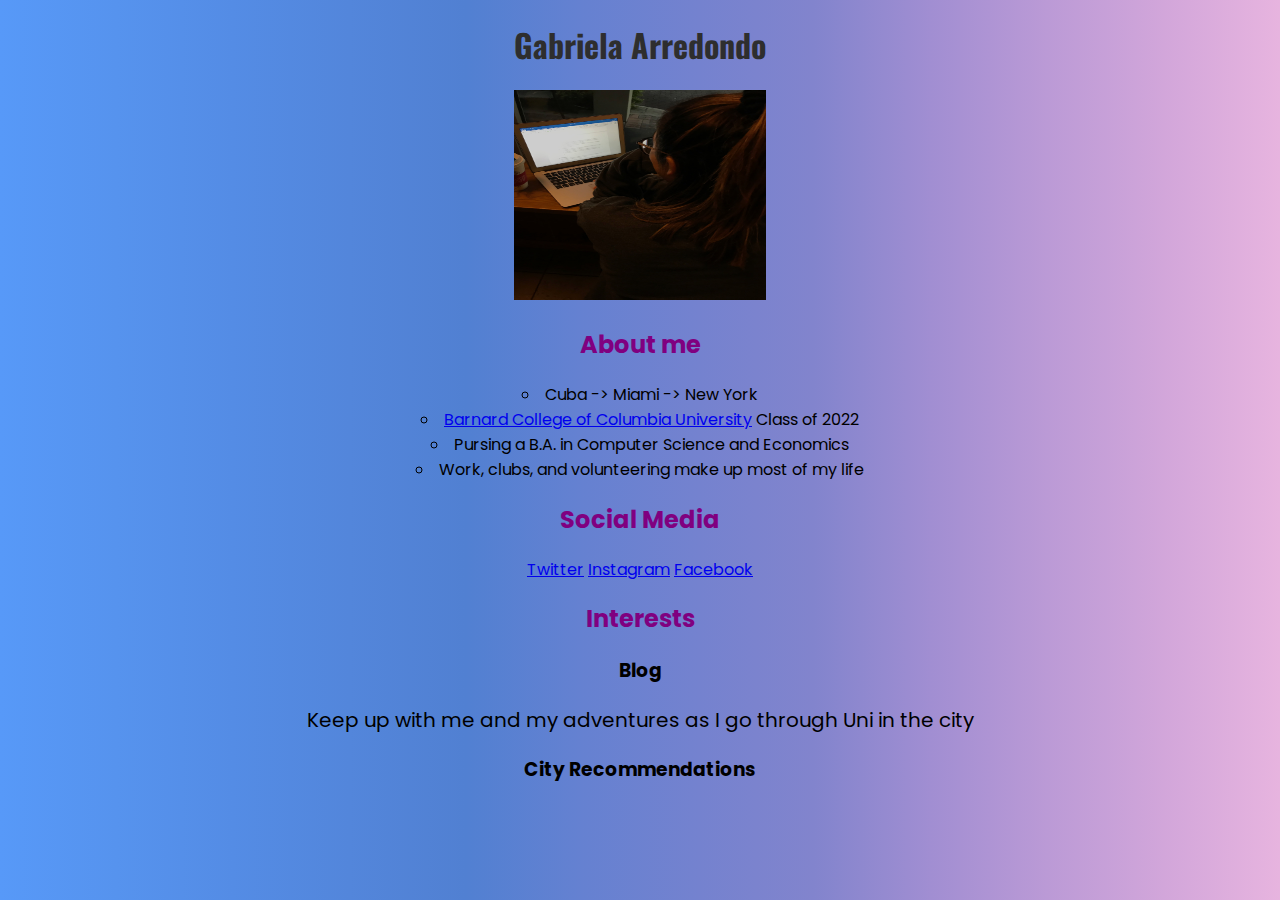
==== index.html @ 83326bb9 "First website" ====
<!DOCTYPE html>
<html>
    <head>
        <title>Gaby's Website</title>

        <link rel="stylesheet" type="text/css" href="./css/style.css">
        <link href="https://fonts.googleapis.com/css?family=Poppins" rel="stylesheet">
        <link href="https://fonts.googleapis.com/css?family=Oswald" rel="stylesheet">
    </head>
    <style>
      ul.a {
        list-style-type: circle;
        }
    </style>
    <body>
      <script src="https://ajax.googleapis.com/ajax/libs/jquery/2.1.3/jquery.min.js"></script>
      <!-- <script src="/js/index.js"></script> -->
      <script>
        $(document).ready(function() {
          console.log("HEYY");
          $('h3').on('mouseover', function() {
            $(this).animate({ "font-size" : "40px" }, 400)
            .animate({ "letter-spacing" : "10px" }, 1000);
          });
          // $('h1').on('click', function() {
          //   $(this).html('wow lol');
          // });
        });
      </script>
        <!-- Put all content here. -->
        <center>
          <div>

              <h1>Gabriela Arredondo</h1>

                <img src="./Image/Gaby's Image.jpeg"
                width ="20%" height = "210px">

              <h2>About me</h2>
              <ul class="a">
                <li>Cuba -> Miami -> New York </li>
                <li> <a href="https://barnard.edu/">Barnard College of Columbia University</a>
                  Class of 2022 </li>
                <li> Pursing a B.A. in Computer Science and Economics</li>
                <li>Work, clubs, and volunteering make up most of my life</li>
              </ul>



              <h2>Social Media</h2>
                <a href="https://twitter.com/ms_minnie99?lang=en%2F">Twitter</a>
                <a href="https://www.instagram.com/queengabsly/">Instagram</a>
                <a href="https://www.facebook.com/gabriela.arredondo.31337">Facebook</a>

              <h2>Interests</h2>
                    <div class ="column">
                      <h3>Blog</h3>
                      <p> Keep up with me and my adventures as I go through Uni in the city </p>
                    </div>
                    <div class ="column">
                      <h3>City Recommendations</h3>
                        <p>

            </div>
        </center>

    </body>
</html>
---- css/style.css ----
html{
  color: black;
  font-family: 'Poppins', sans-serif;
  background-image: linear-gradient(to right,
  #5799f8, #5693ee, #548ce5,
  #5386db, #5180d2, #6581d1,
  #7482cf, #8284cd, #a18ed2,
  #bb9ad6, #d2a6da, #e7b4df);
}
p{
  font-size: 20px;
}
h1 {
  color: #2E2E2E;
  font-family: 'Oswald', sans-serif;
}
h2 {
  color: purple;
}

ul {
 padding-left:0;
}

ul li  {
 list-style-position:inside
}
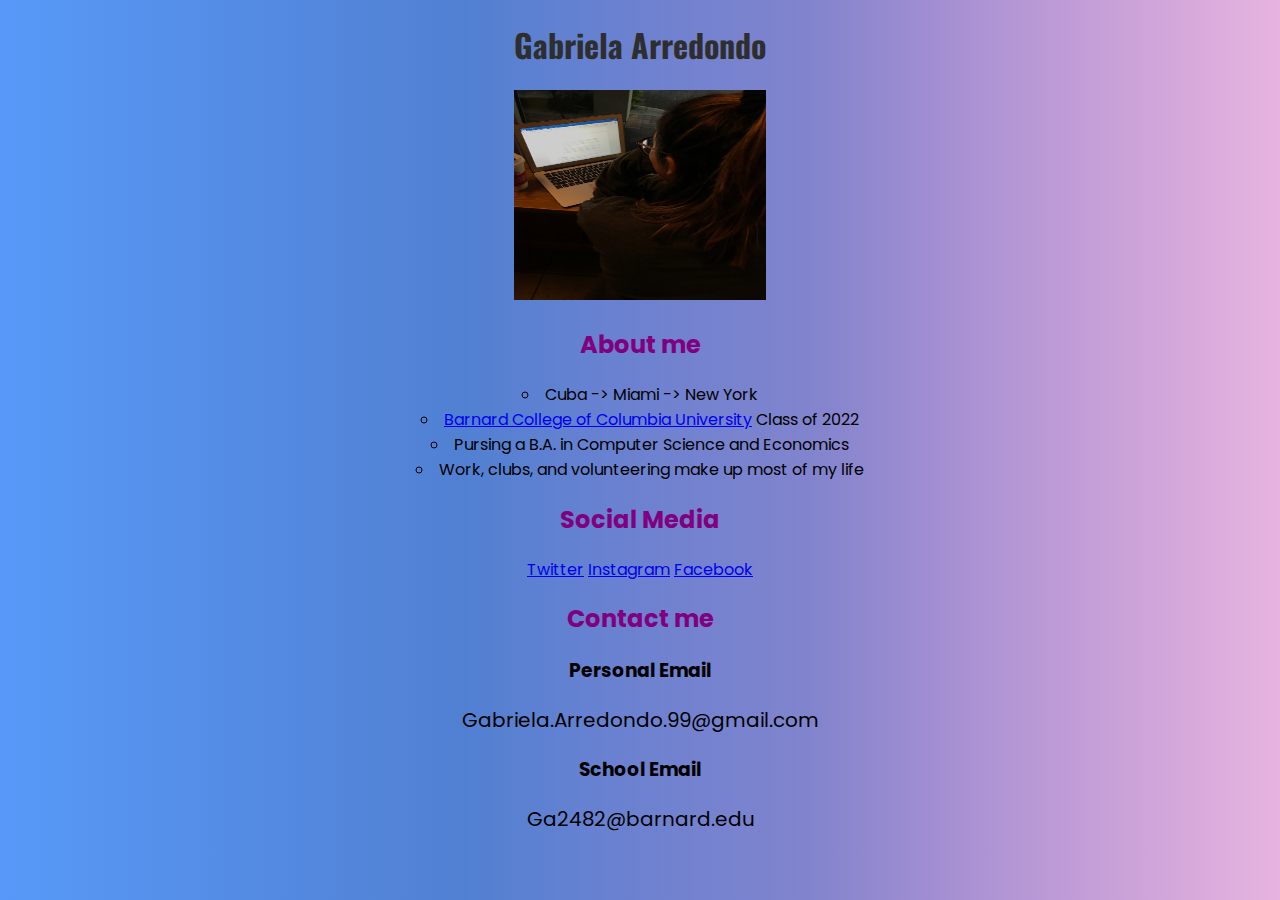
==== commit 16dfc345: "Update index.html" ====
--- a/index.html
+++ b/index.html
@@ -52,15 +52,12 @@
                 <a href="https://www.instagram.com/queengabsly/">Instagram</a>
                 <a href="https://www.facebook.com/gabriela.arredondo.31337">Facebook</a>
 
-              <h2>Interests</h2>
-                    <div class ="column">
-                      <h3>Blog</h3>
-                      <p> Keep up with me and my adventures as I go through Uni in the city </p>
-                    </div>
-                    <div class ="column">
-                      <h3>City Recommendations</h3>
-                        <p>
-
+              <h2>Contact me</h2>
+                <h3> Personal Email</h3>
+                     <p> Gabriela.Arredondo.99@gmail.com</p> 
+                <h3> School Email</h3> 
+                     <p>Ga2482@barnard.edu</p>
+                
             </div>
         </center>
 
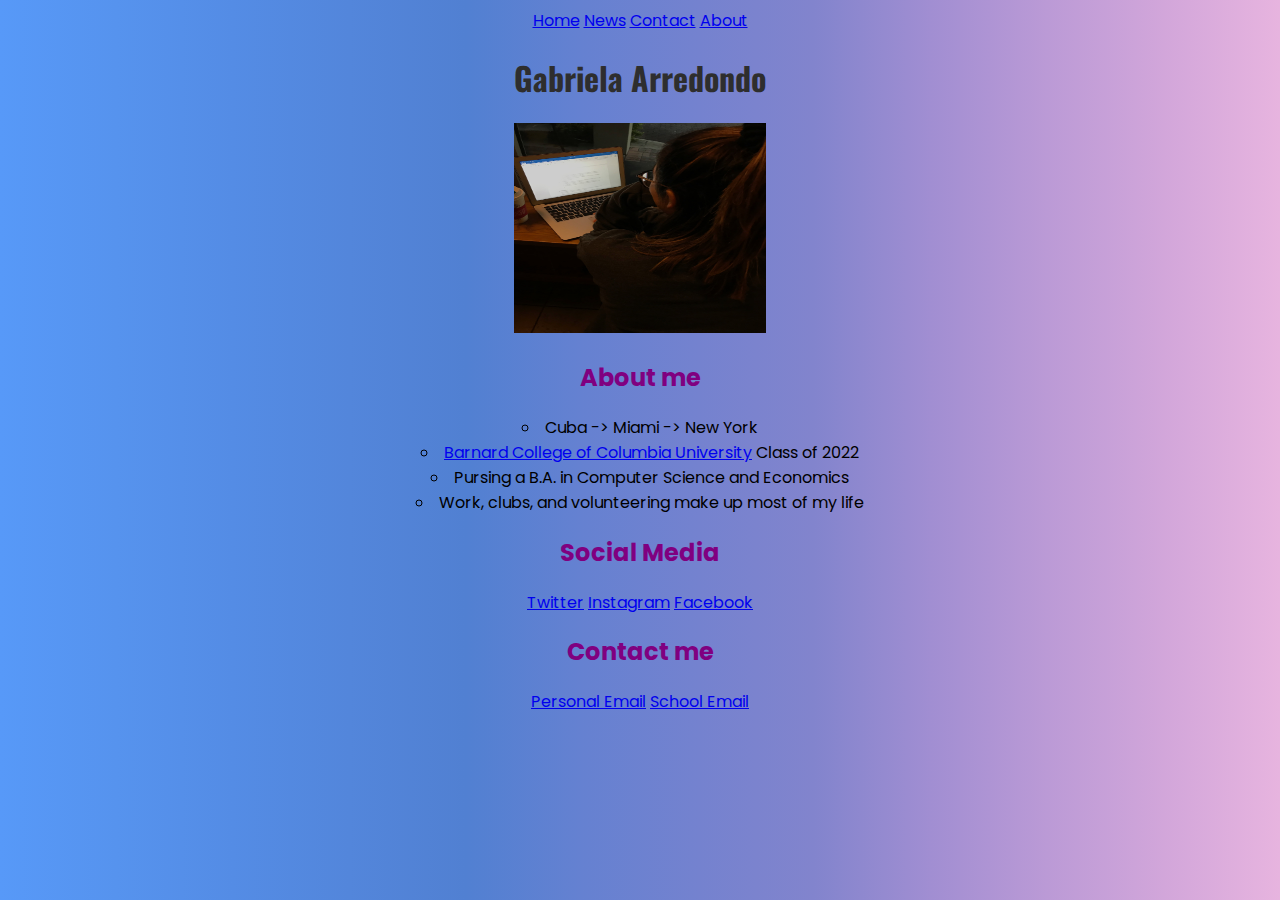
==== commit 8aa2ae44: "Linked Emails and Added for navigation bar" ====
--- a/index.html
+++ b/index.html
@@ -29,7 +29,14 @@
       </script>
         <!-- Put all content here. -->
         <center>
-          <div>
+            <div class="topnav">
+               <a class="active" href="#home">Home</a>
+               <a href="#news">News</a>
+               <a href="#contact">Contact</a>
+               <a href="#about">About</a>
+            </div>
+           
+            <div>
 
               <h1>Gabriela Arredondo</h1>
 
@@ -53,10 +60,8 @@
                 <a href="https://www.facebook.com/gabriela.arredondo.31337">Facebook</a>
 
               <h2>Contact me</h2>
-                <h3> Personal Email</h3>
-                     <p> Gabriela.Arredondo.99@gmail.com</p> 
-                <h3> School Email</h3> 
-                     <p>Ga2482@barnard.edu</p>
+                <a href="gabriela.arredondo.99@gmail.com">Personal Email</a>
+                <a href="ga2482@barnard.edu">School Email</a>
                 
             </div>
         </center>
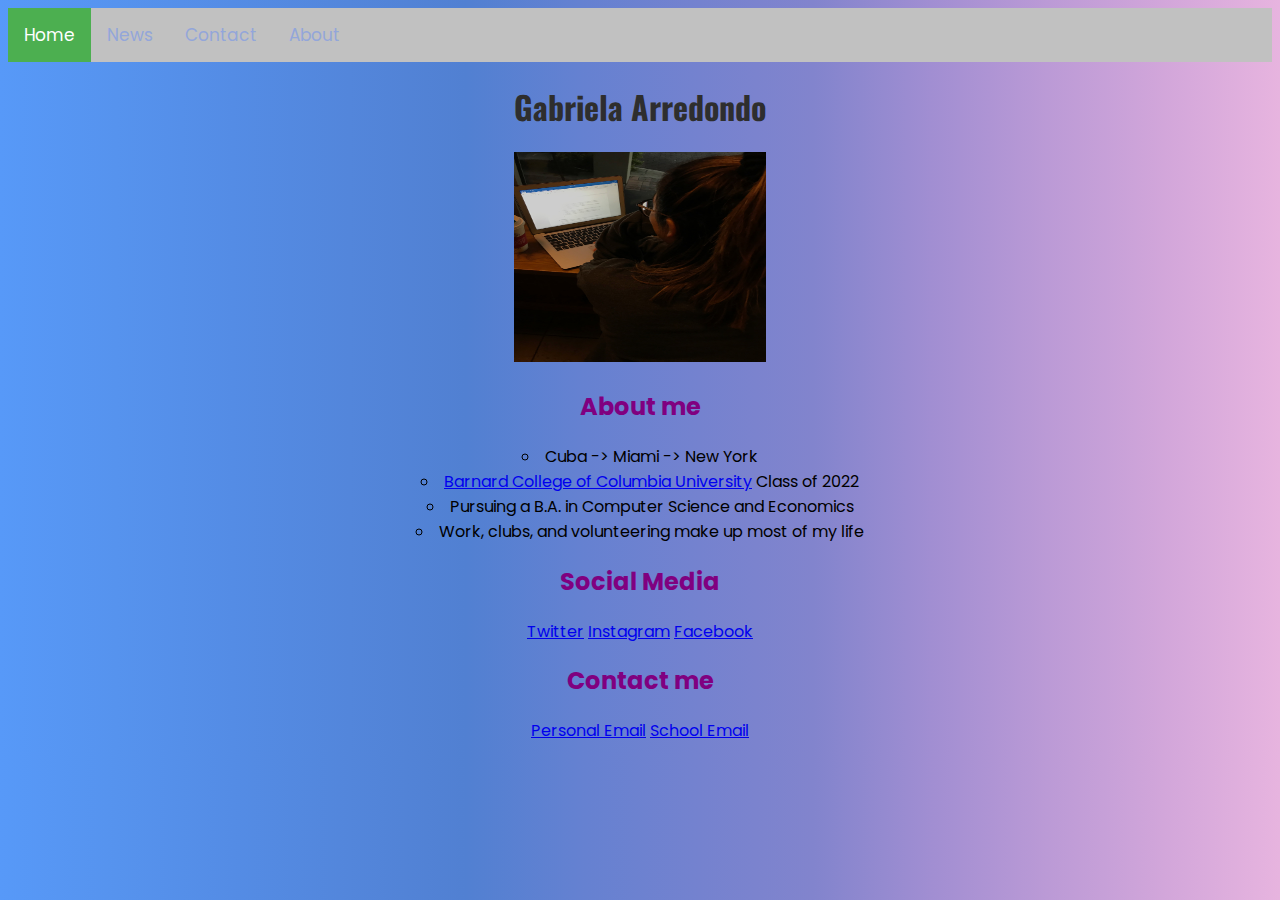
==== commit cbf95a4f: "Edit typo" ====
--- a/index.html
+++ b/index.html
@@ -48,7 +48,7 @@
                 <li>Cuba -> Miami -> New York </li>
                 <li> <a href="https://barnard.edu/">Barnard College of Columbia University</a>
                   Class of 2022 </li>
-                <li> Pursing a B.A. in Computer Science and Economics</li>
+                <li> Pursuing a B.A. in Computer Science and Economics</li>
                 <li>Work, clubs, and volunteering make up most of my life</li>
               </ul>
 
--- a/css/style.css
+++ b/css/style.css
@@ -25,3 +25,30 @@
 ul li  {
  list-style-position:inside
 }
+/* Add a black background color to the top navigation */
+.topnav {
+  background-color: #C1C1C1;
+  overflow: hidden;
+}
+
+/* Style the links inside the navigation bar */
+.topnav a {
+  float: left;
+  color: #93A6DA;
+  text-align: center;
+  padding: 14px 16px;
+  text-decoration: none;
+  font-size: 17px;
+}
+
+/* Change the color of links on hover */
+.topnav a:hover {
+  background-color: #9896DC;
+  color: black;
+}
+
+/* Add a color to the active/current link */
+.topnav a.active {
+  background-color: #4CAF50;
+  color: white;
+}
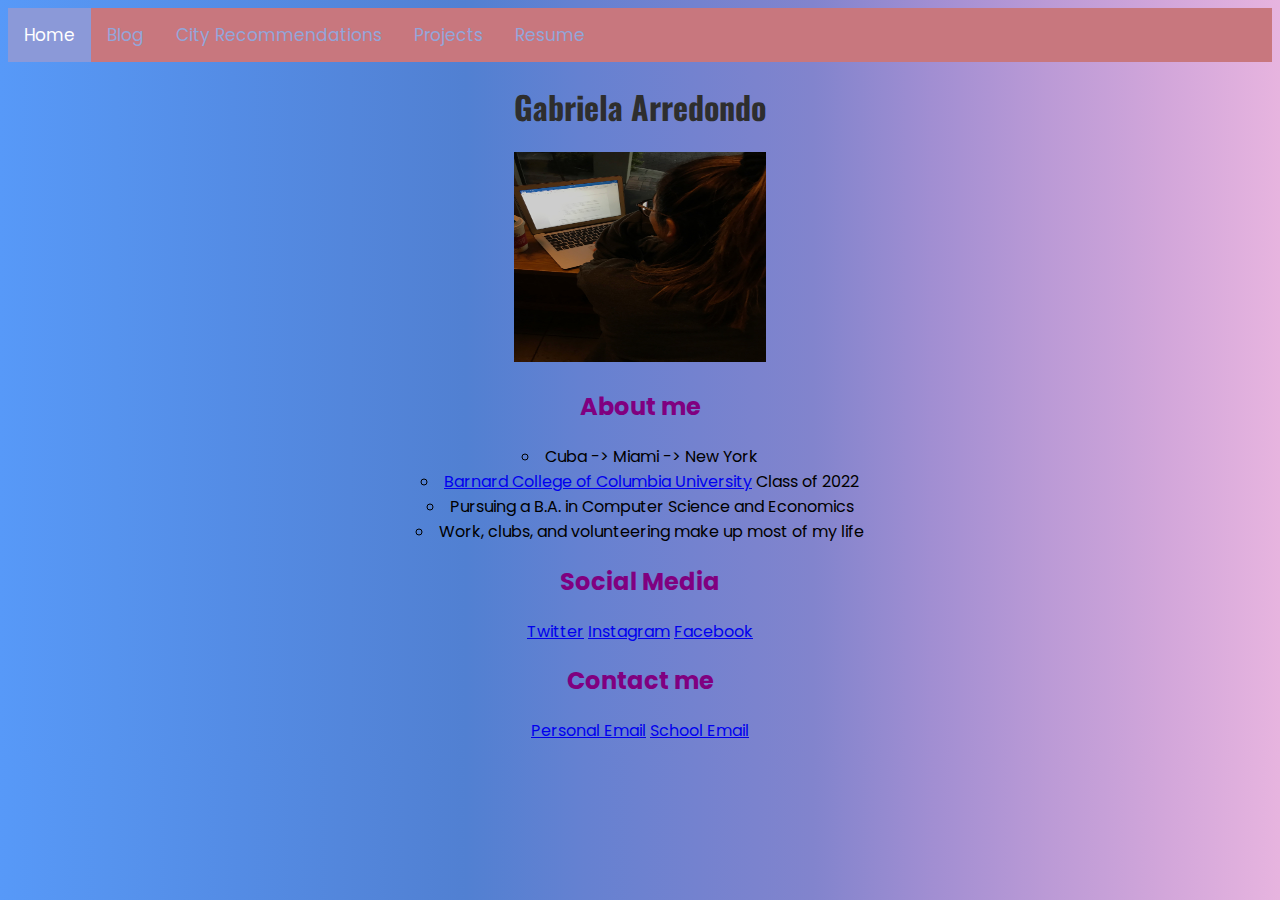
==== commit 44e69504: "Edit nav bar content" ====
--- a/index.html
+++ b/index.html
@@ -31,9 +31,10 @@
         <center>
             <div class="topnav">
                <a class="active" href="#home">Home</a>
-               <a href="#news">News</a>
-               <a href="#contact">Contact</a>
-               <a href="#about">About</a>
+               <a href="#Blog">Blog</a>
+               <a href="#Contact">City Recommendations</a>
+               <a href="#about">Projects</a>
+               <a href="#resume">Resume</a> 
             </div>
            
             <div>
--- a/css/style.css
+++ b/css/style.css
@@ -27,7 +27,7 @@
 }
 /* Add a black background color to the top navigation */
 .topnav {
-  background-color: #C1C1C1;
+  background-color: #C8777E;
   overflow: hidden;
 }
 
@@ -49,6 +49,6 @@
 
 /* Add a color to the active/current link */
 .topnav a.active {
-  background-color: #4CAF50;
+  background-color: #8B99D8;
   color: white;
 }
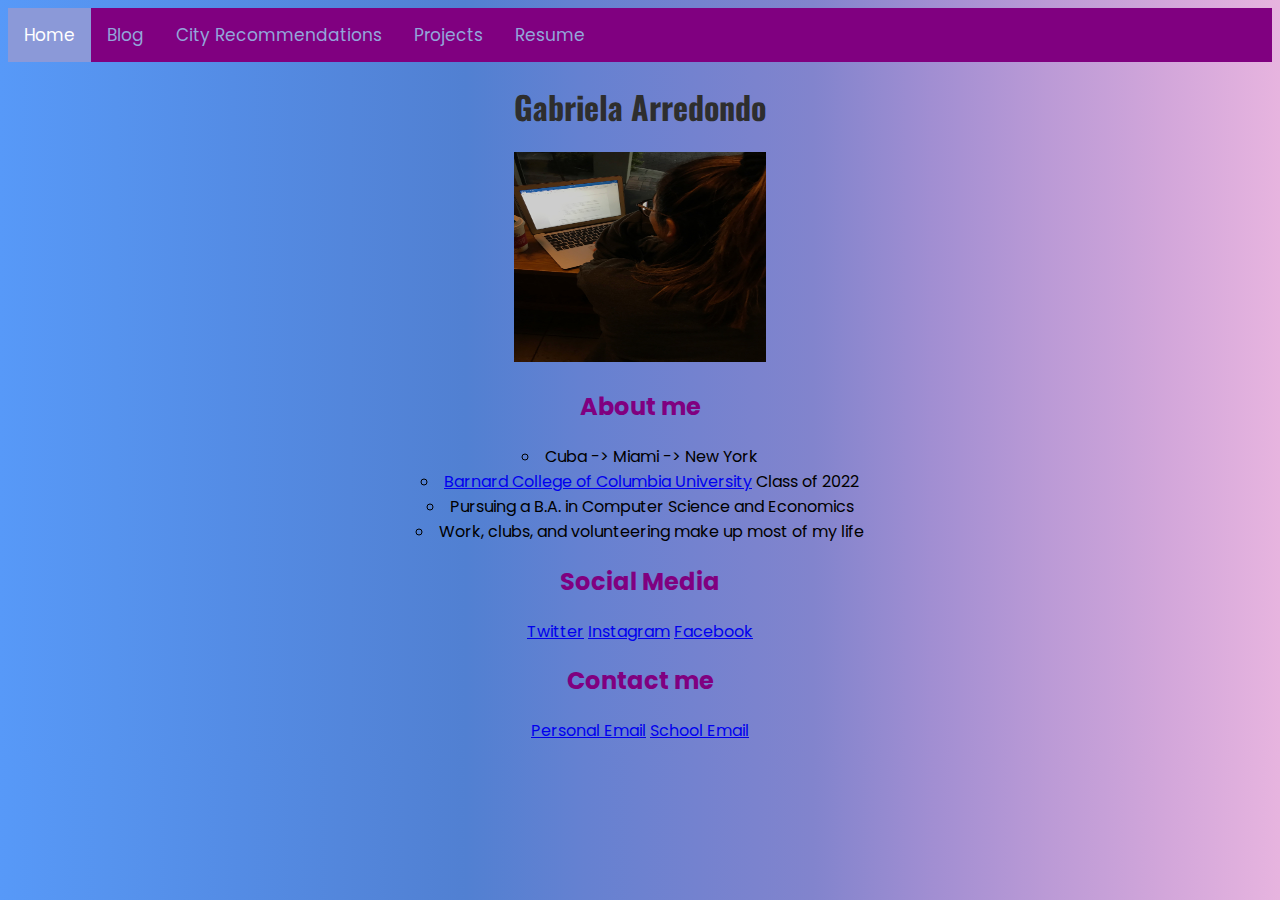
==== commit b79da55e: "added different links to menu page" ====
--- a/index.html
+++ b/index.html
@@ -31,12 +31,12 @@
         <center>
             <div class="topnav">
                <a class="active" href="#home">Home</a>
-               <a href="#Blog">Blog</a>
-               <a href="#Contact">City Recommendations</a>
-               <a href="#about">Projects</a>
-               <a href="#resume">Resume</a> 
+               <a href="./blog.html">Blog</a>
+               <a href="./cityRec.html">City Recommendations</a>
+               <a href="./projects.html">Projects</a>
+               <a href="./resume.pdf">Resume</a>
             </div>
-           
+
             <div>
 
               <h1>Gabriela Arredondo</h1>
@@ -63,7 +63,7 @@
               <h2>Contact me</h2>
                 <a href="gabriela.arredondo.99@gmail.com">Personal Email</a>
                 <a href="ga2482@barnard.edu">School Email</a>
-                
+
             </div>
         </center>
 
--- a/css/style.css
+++ b/css/style.css
@@ -27,7 +27,7 @@
 }
 /* Add a black background color to the top navigation */
 .topnav {
-  background-color: #C8777E;
+  background-color: purple;
   overflow: hidden;
 }
 
